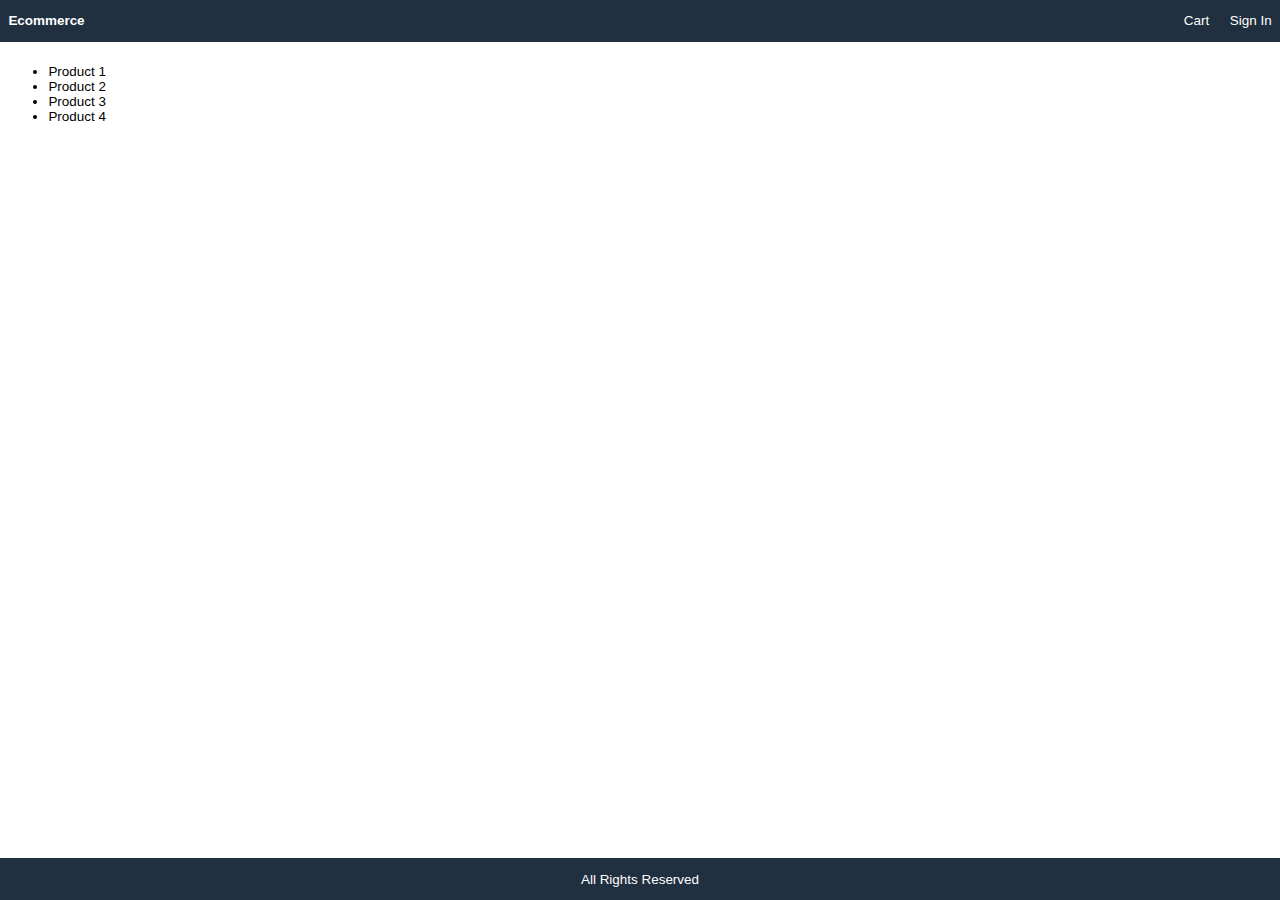
==== template/index.html @ c06d78de "initial index straucture and style" ====
<!DOCTYPE html>
<html lang="en">
<head>
    <meta charset="UTF-8">
    <meta http-equiv="X-UA-Compatible" content="IE=edge">
    <meta name="viewport" content="width=device-width, initial-scale=1.0">
    <link rel="stylesheet" href="style.css">
    <title>Ecommerce</title>
</head>
<body>
    <div class="grid-container">
        <header class="row">
            <div>
                <a class="brand" href="index.html">Ecommerce</a>
            </div>
            <div>
                <a href="cart.html">Cart</a>
                <a href="signin.html">Sign In</a>
            </div>
        </header>
        <main>
            <ul>
                <li>Product 1</li>
                <li>Product 2</li>
                <li>Product 3</li>
                <li>Product 4</li>
            </ul>
        </main>
        <footer class="row center">
            All Rights Reserved
        </footer>

    </div>
</body>
</html>
---- template/style.css ----
html {
    font-size: 52.5%; /* 16px * 62.5 = 10 px = 1 rem */
    box-sizing: border-box;
}

body {
    margin: 0;
    height: 100vh;
    font-size: 1.6rem;
    font-family: Helvetica, Arial, sans-serif;
}

/*Layout*/
.grid-container {
    display: grid;
    grid-template-areas: 
        'header'
        'main'
        'footer';
    grid-template-columns: 1fr;
    grid-template-rows: 5rem 1fr 5rem;
    height: 100%;
}

header {
    grid-area: header;
    background-color: #203040;
}

main {
    grid-area: main;
    padding: 1rem;
}

footer {
    grid-area: footer;
    background-color:#203040;
    color: #ffffff;
}

/*Common*/
a {
    text-decoration: none;
}

a:hover {
    color: #ff8000;
}

/*Header*/
header a{
    color: #ffffff;
    padding: 1rem;
}

a.brand {
    color: #ffffff;
    font-size: big;
    font-weight: bold;
}

.row {
    display: flex;
    flex-wrap: wrap; /*responsive */
    justify-content: space-between;
    align-items: center;
}

.row.center {
    justify-content: center;
}
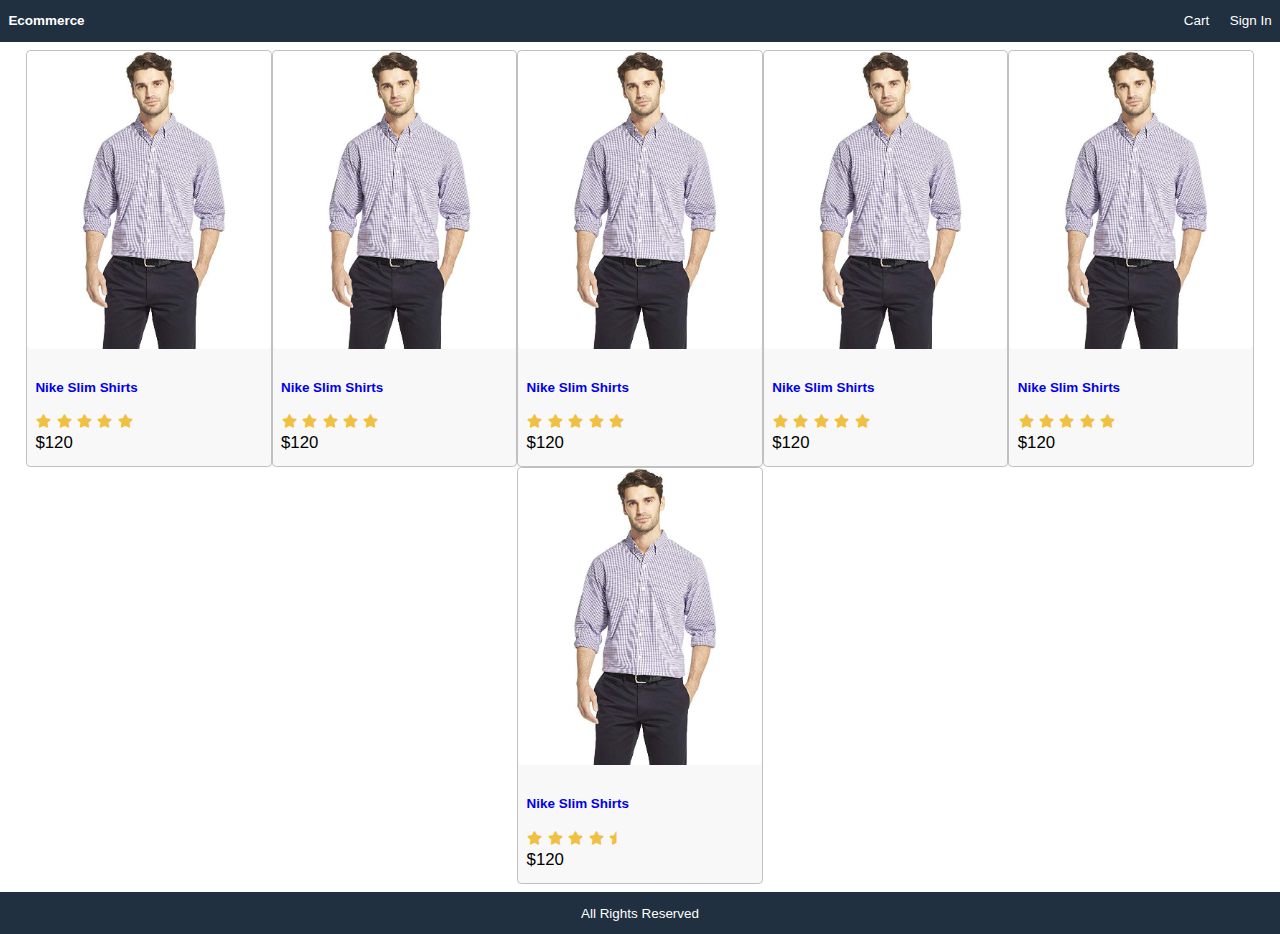
==== commit c83421f4: "template implemented in app" ====
--- a/template/index.html
+++ b/template/index.html
@@ -5,6 +5,7 @@
     <meta http-equiv="X-UA-Compatible" content="IE=edge">
     <meta name="viewport" content="width=device-width, initial-scale=1.0">
     <link rel="stylesheet" href="style.css">
+    <link rel="stylesheet" href="https://cdnjs.cloudflare.com/ajax/libs/font-awesome/6.0.0-beta3/css/all.min.css">
     <title>Ecommerce</title>
 </head>
 <body>
@@ -19,12 +20,134 @@
             </div>
         </header>
         <main>
-            <ul>
-                <li>Product 1</li>
-                <li>Product 2</li>
-                <li>Product 3</li>
-                <li>Product 4</li>
-            </ul>
+            <div class="row center">
+                <div class="card">
+                    <a href="product.html">
+                        <!-- image size; 680 by 830 px -->
+                        <img class="medium" src="./images/p1.jpg" alt="product">
+                    </a>
+                    <div class="card-body">
+                        <a href="product.html">
+                            <h2>Nike Slim Shirts</h2>
+                        </a>
+                        <div class="rating">
+                            <span> <i class="fa fa-star"></i> </span>
+                            <span> <i class="fa fa-star"></i> </span>
+                            <span> <i class="fa fa-star"></i> </span>
+                            <span> <i class="fa fa-star"></i> </span>
+                            <span> <i class="fa fa-star"></i> </span>
+                        </div>
+                    <div class="price">
+                        $120
+                    </div>
+                    </div>
+                </div>
+                <div class="card">
+                    <a href="product.html">
+                        <!-- image size; 680 by 830 px -->
+                        <img class="medium" src="./images/p1.jpg" alt="product">
+                    </a>
+                    <div class="card-body">
+                        <a href="product.html">
+                            <h2>Nike Slim Shirts</h2>
+                        </a>
+                        <div class="rating">
+                            <span> <i class="fa fa-star"></i> </span>
+                            <span> <i class="fa fa-star"></i> </span>
+                            <span> <i class="fa fa-star"></i> </span>
+                            <span> <i class="fa fa-star"></i> </span>
+                            <span> <i class="fa fa-star"></i> </span>
+                        </div>
+                    <div class="price">
+                        $120
+                    </div>
+                    </div>
+                </div>
+                <div class="card">
+                    <a href="product.html">
+                        <!-- image size; 680 by 830 px -->
+                        <img class="medium" src="./images/p1.jpg" alt="product">
+                    </a>
+                    <div class="card-body">
+                        <a href="product.html">
+                            <h2>Nike Slim Shirts</h2>
+                        </a>
+                        <div class="rating">
+                            <span> <i class="fa fa-star"></i> </span>
+                            <span> <i class="fa fa-star"></i> </span>
+                            <span> <i class="fa fa-star"></i> </span>
+                            <span> <i class="fa fa-star"></i> </span>
+                            <span> <i class="fa fa-star"></i> </span>
+                        </div>
+                    <div class="price">
+                        $120
+                    </div>
+                    </div>
+                </div>
+                <div class="card">
+                    <a href="product.html">
+                        <!-- image size; 680 by 830 px -->
+                        <img class="medium" src="./images/p1.jpg" alt="product">
+                    </a>
+                    <div class="card-body">
+                        <a href="product.html">
+                            <h2>Nike Slim Shirts</h2>
+                        </a>
+                        <div class="rating">
+                            <span> <i class="fa fa-star"></i> </span>
+                            <span> <i class="fa fa-star"></i> </span>
+                            <span> <i class="fa fa-star"></i> </span>
+                            <span> <i class="fa fa-star"></i> </span>
+                            <span> <i class="fa fa-star"></i> </span>
+                        </div>
+                    <div class="price">
+                        $120
+                    </div>
+                    </div>
+                </div>
+                <div class="card">
+                    <a href="product.html">
+                        <!-- image size; 680 by 830 px -->
+                        <img class="medium" src="./images/p1.jpg" alt="product">
+                    </a>
+                    <div class="card-body">
+                        <a href="product.html">
+                            <h2>Nike Slim Shirts</h2>
+                        </a>
+                        <div class="rating">
+                            <span> <i class="fa fa-star"></i> </span>
+                            <span> <i class="fa fa-star"></i> </span>
+                            <span> <i class="fa fa-star"></i> </span>
+                            <span> <i class="fa fa-star"></i> </span>
+                            <span> <i class="fa fa-star"></i> </span>
+                        </div>
+                    <div class="price">
+                        $120
+                    </div>
+                    </div>
+                </div>
+                <div class="card">
+                    <a href="product.html">
+                        <!-- image size; 680 by 830 px -->
+                        <img class="medium" src="./images/p1.jpg" alt="product">
+                    </a>
+                    <div class="card-body">
+                        <a href="product.html">
+                            <h2>Nike Slim Shirts</h2>
+                        </a>
+                        <div class="rating">
+                            <span> <i class="fa fa-star"></i> </span>
+                            <span> <i class="fa fa-star"></i> </span>
+                            <span> <i class="fa fa-star"></i> </span>
+                            <span> <i class="fa fa-star"></i> </span>
+                            <span> <i class="fa fa-star-half o"></i> </span>
+                        </div>
+                    <div class="price">
+                        $120
+                    </div>
+                    </div>
+                </div>
+            </div>
         </main>
         <footer class="row center">
             All Rights Reserved
--- a/template/style.css
+++ b/template/style.css
@@ -39,6 +39,16 @@
 }
 
 /*Common*/
+h1 {
+    font-size: 1.8rem;
+    padding: 1rem 0;
+}
+
+h2 {
+    font-size: 1.6rem;
+    padding: 1rem 0;
+}
+
 a {
     text-decoration: none;
 }
@@ -60,6 +70,7 @@
 }
 
 .row {
+    /*put elements in a row*/
     display: flex;
     flex-wrap: wrap; /*responsive */
     justify-content: space-between;
@@ -68,4 +79,39 @@
 
 .row.center {
     justify-content: center;
+}
+
+/*Image*/
+img {
+    border-radius: 0.5rem;
+}
+
+img.medium {
+    max-width: 29rem;
+    width: 100%;
+}
+
+/*Card*/
+.card {
+    border: 0.1rem #c0c0c0 solid;
+    background-color: #f8f8f8;
+    border-radius: 0.5rem;
+}
+
+.card-body {
+    padding: 1rem;
+}
+
+.card-body > * { /*all child of card-body class*/
+    margin-bottom: 0.5rem;
+}
+
+.price {
+    font-size: 2rem;
+}
+
+/* Ratings */
+.rating span {
+    color: #f0c040;
+    margin: 0.1rem;
 }